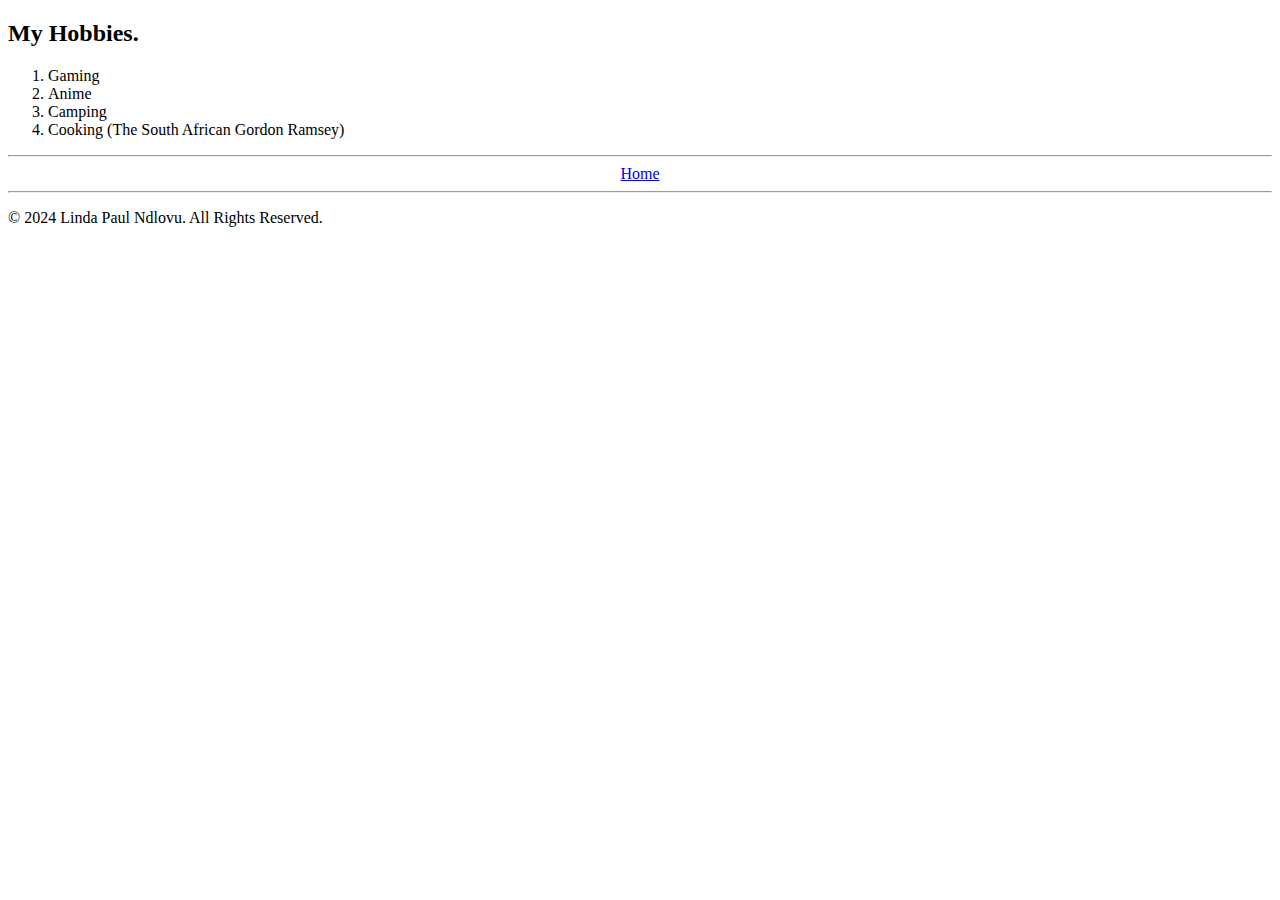
==== hobbies.html @ b46ec8f6 "Add files via upload" ====
<!DOCTYPE html>
<html lang="en">
  <head>
    <meta charset="UTF-8" />
    <meta name="viewport" content="width=device-width, initial-scale=1.0" />
    <title>Hobbies</title>
  </head>
  <body>
    <h2>My Hobbies.</h2>
    <ol>
      <li>Gaming</li>
      <li>Anime</li>
      <li>Camping</li>
      <li>Cooking (The South African Gordon Ramsey)</li>
    </ol>
    <hr />

    <center><a href="./index.html">Home</a> 
        </center>
        
        <hr/>
        <footer>
            <p>&copy; 2024 Linda Paul Ndlovu. All Rights Reserved.</p>
        </footer>
  </body>
</html>
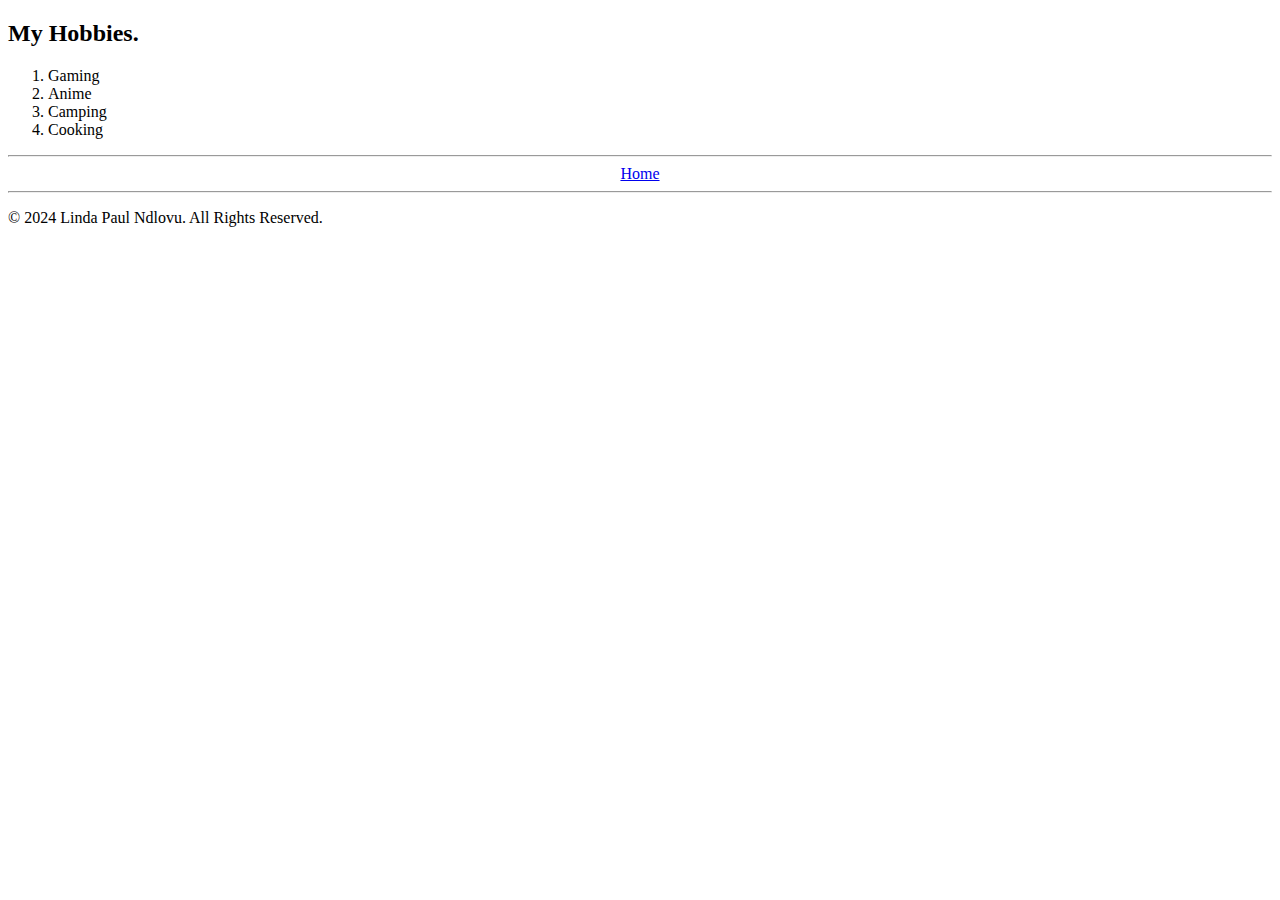
==== commit 6444b6c2: "Update hobbies.html" ====
--- a/hobbies.html
+++ b/hobbies.html
@@ -11,7 +11,7 @@
       <li>Gaming</li>
       <li>Anime</li>
       <li>Camping</li>
-      <li>Cooking (The South African Gordon Ramsey)</li>
+      <li>Cooking</li>
     </ol>
     <hr />
 
